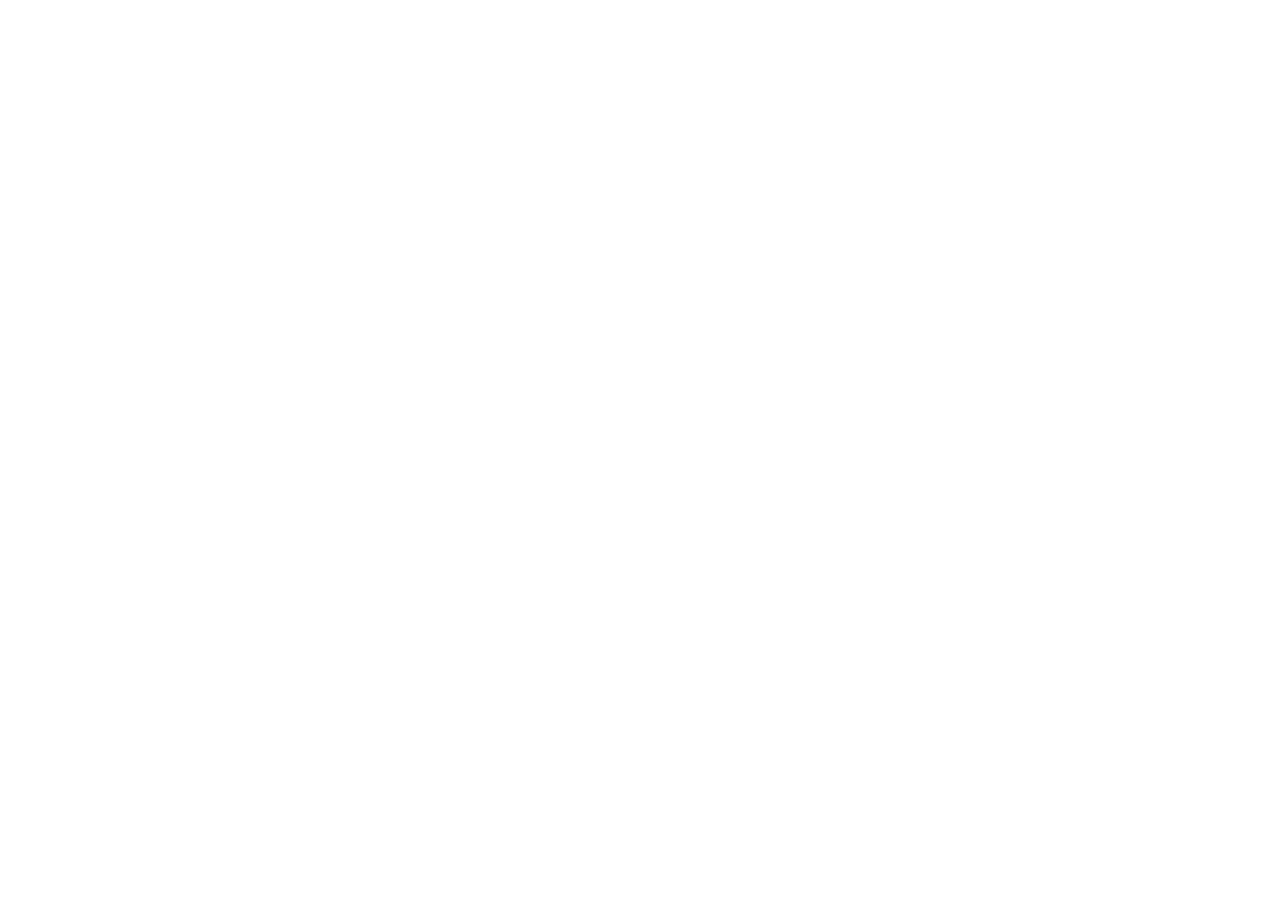
==== Codigo/app/index.html @ a0266dd5 "arquitetura de pastas" ====
<!DOCTYPE html>
<html lang="en">

<head>
    <meta charset="UTF-8">
    <meta http-equiv="X-UA-Compatible" content="IE=edge">
    <meta name="viewport" content="width=device-width, initial-scale=1.0">
    <title>Document</title>
</head>

<body>

</body>

</html>
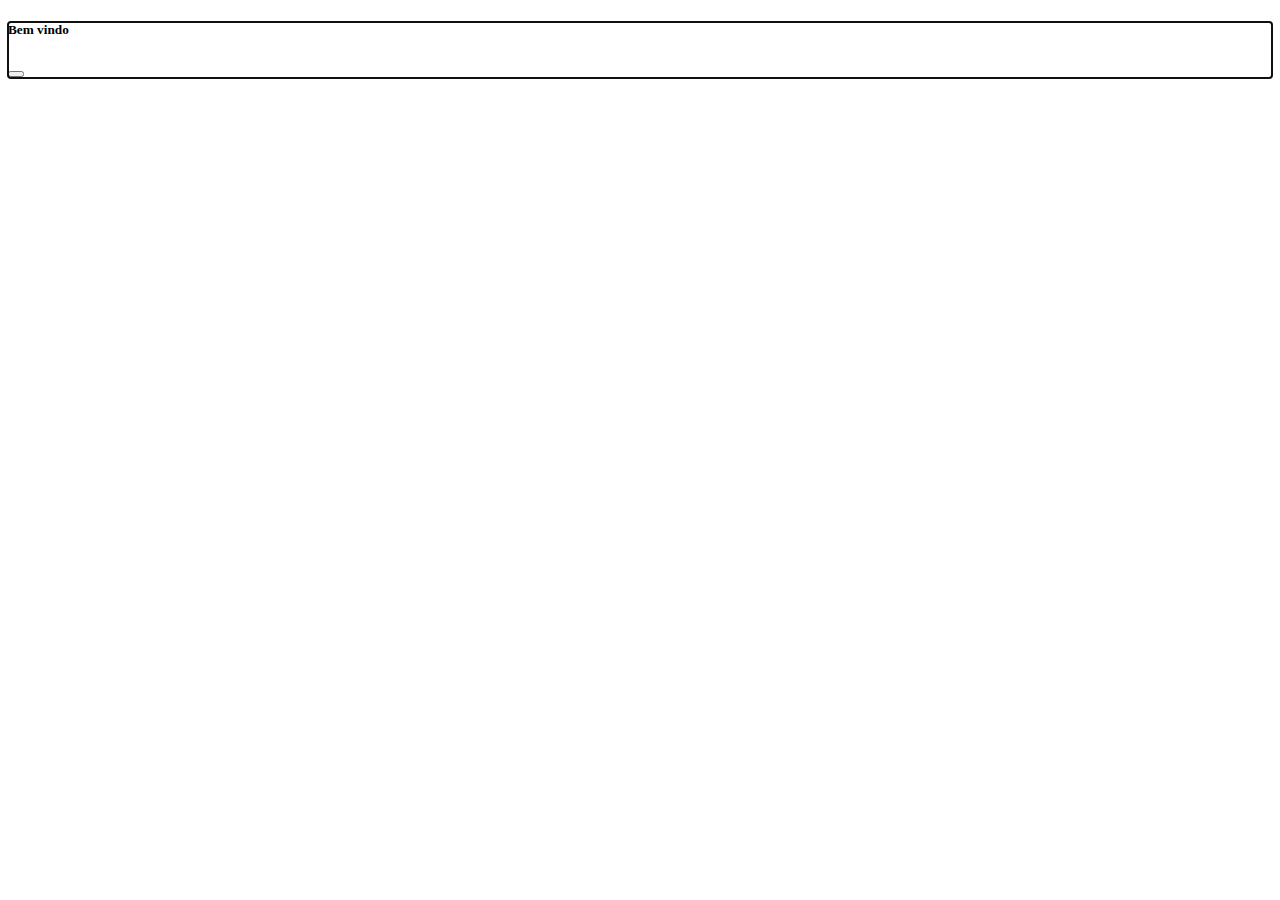
==== commit d723bb5b: "base da inteligencia do primeiro acesso" ====
--- a/Codigo/app/index.html
+++ b/Codigo/app/index.html
@@ -5,11 +5,24 @@
     <meta charset="UTF-8">
     <meta http-equiv="X-UA-Compatible" content="IE=edge">
     <meta name="viewport" content="width=device-width, initial-scale=1.0">
+    <link href="https://cdn.jsdelivr.net/npm/bootstrap@5.1.3/dist/css/bootstrap.min.css" rel="stylesheet" integrity="sha384-1BmE4kWBq78iYhFldvKuhfTAU6auU8tT94WrHftjDbrCEXSU1oBoqyl2QvZ6jIW3" crossorigin="anonymous">
     <title>Document</title>
 </head>
 
-<body>
-
+<body onload="firstAccess()">
+    <div class="modal" tabindex="-1" id="myModal" aria-hidden="true">
+        <div class="modal-dialog">
+            <div class="modal-content">
+                <div class="modal-header">
+                    <h5 class="modal-title">Bem vindo</h5>
+                    <button type="button" class="btn-close" data-bs-dismiss="modal" aria-label="Close"></button>
+                </div>
+            </div>
+        </div>
+    </div>
+    <script src="./public/js/firstAcces.js"></script>
+    <script type='text/javascript' src='https://ajax.googleapis.com/ajax/libs/jquery/1.11.3/jquery.min.js'></script>
+    <script src="https://cdn.jsdelivr.net/npm/bootstrap@4.6.0/dist/js/bootstrap.bundle.min.js"></script>
 </body>
 
 </html>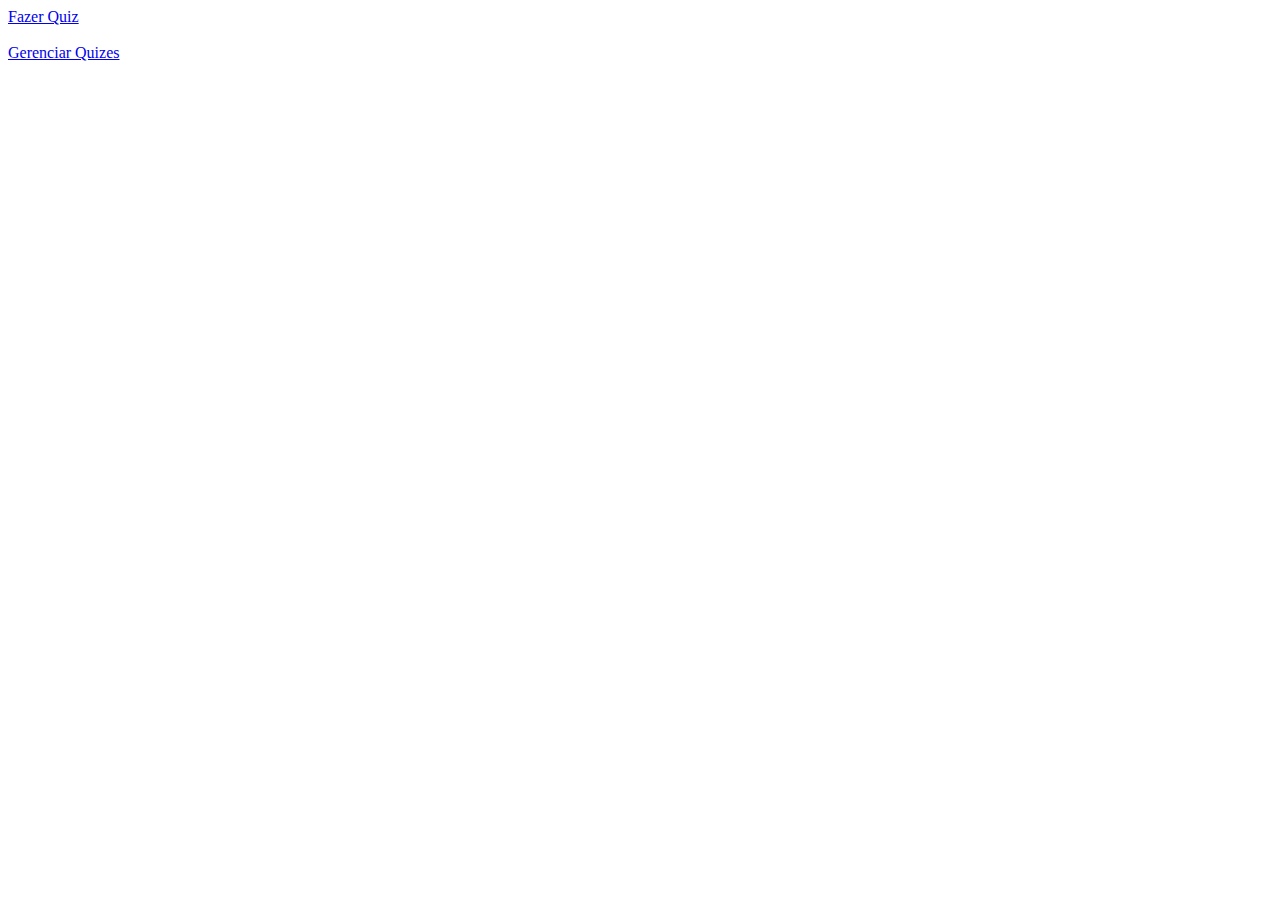
==== commit 99c5ead3: "iniciando gerenciamento de perguntas" ====
--- a/Codigo/app/index.html
+++ b/Codigo/app/index.html
@@ -5,24 +5,13 @@
     <meta charset="UTF-8">
     <meta http-equiv="X-UA-Compatible" content="IE=edge">
     <meta name="viewport" content="width=device-width, initial-scale=1.0">
-    <link href="https://cdn.jsdelivr.net/npm/bootstrap@5.1.3/dist/css/bootstrap.min.css" rel="stylesheet" integrity="sha384-1BmE4kWBq78iYhFldvKuhfTAU6auU8tT94WrHftjDbrCEXSU1oBoqyl2QvZ6jIW3" crossorigin="anonymous">
     <title>Document</title>
 </head>
 
-<body onload="firstAccess()">
-    <div class="modal" tabindex="-1" id="myModal" aria-hidden="true">
-        <div class="modal-dialog">
-            <div class="modal-content">
-                <div class="modal-header">
-                    <h5 class="modal-title">Bem vindo</h5>
-                    <button type="button" class="btn-close" data-bs-dismiss="modal" aria-label="Close"></button>
-                </div>
-            </div>
-        </div>
-    </div>
-    <script src="./public/js/firstAcces.js"></script>
-    <script type='text/javascript' src='https://ajax.googleapis.com/ajax/libs/jquery/1.11.3/jquery.min.js'></script>
-    <script src="https://cdn.jsdelivr.net/npm/bootstrap@4.6.0/dist/js/bootstrap.bundle.min.js"></script>
+<body>
+    <a href="./public/html/quiz.html">Fazer Quiz</a>
+    <br><br>
+    <a href="./public/html/quizManager.html">Gerenciar Quizes</a>
 </body>
 
 </html>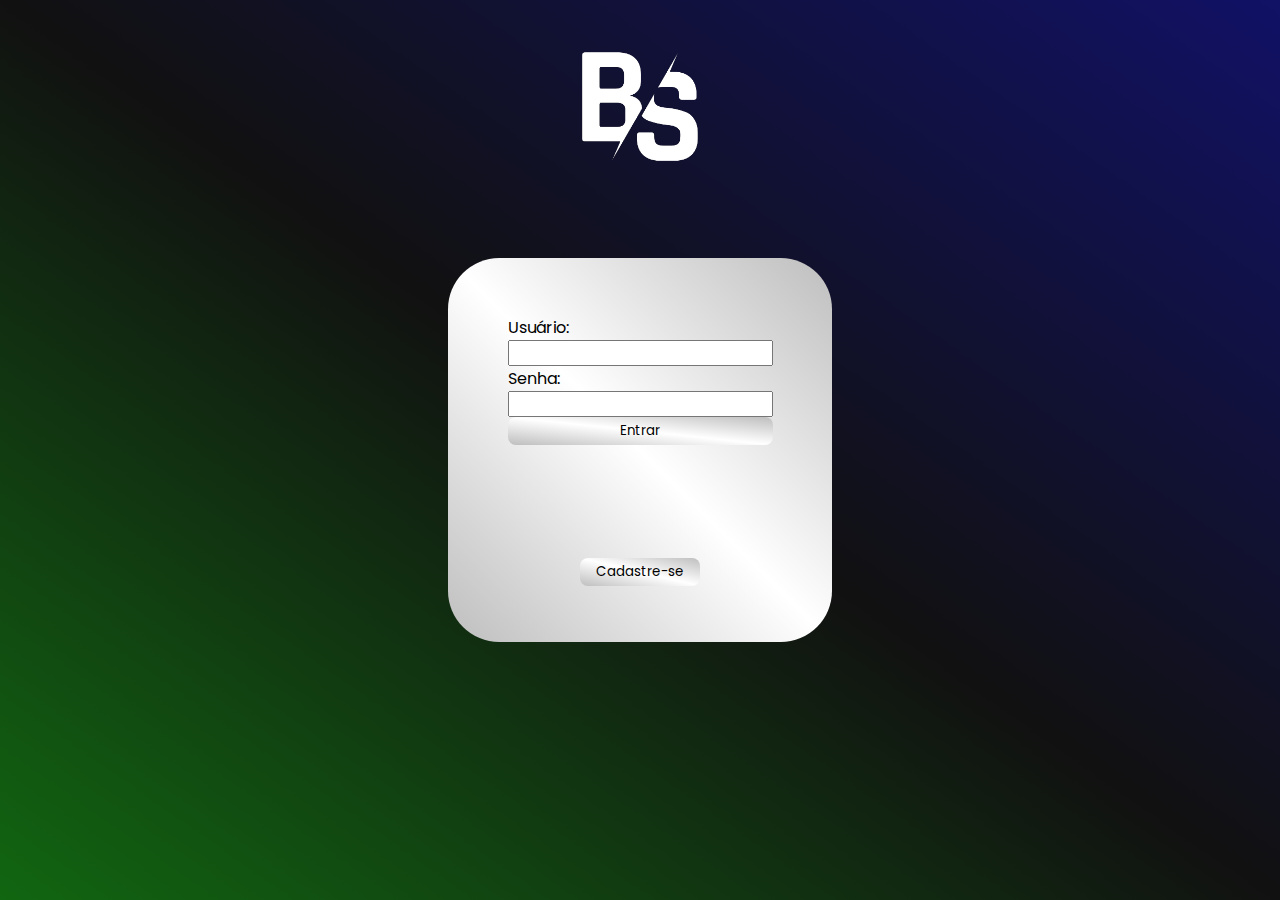
==== commit 7ff0b795: "finalizando escopo da entrega 4" ====
--- a/Codigo/app/index.html
+++ b/Codigo/app/index.html
@@ -5,13 +5,65 @@
     <meta charset="UTF-8">
     <meta http-equiv="X-UA-Compatible" content="IE=edge">
     <meta name="viewport" content="width=device-width, initial-scale=1.0">
-    <title>Document</title>
+    <link rel="preconnect" href="https://fonts.googleapis.com">
+    <link rel="preconnect" href="https://fonts.gstatic.com" crossorigin>
+    <link href="https://fonts.googleapis.com/css2?family=Poppins:wght@500&display=swap" rel="stylesheet">
+    <link rel="stylesheet" href="./public/css/global.css">
+    <link rel="stylesheet" href="./public/css/index.css">
+    <title>Login</title>
 </head>
 
 <body>
-    <a href="./public/html/quiz.html">Fazer Quiz</a>
-    <br><br>
-    <a href="./public/html/quizManager.html">Gerenciar Quizes</a>
+    <div id="loginScreen">
+        <img src="./public/img/BeSafe_logo.png">
+
+        <div class="centered">
+            <div id="login">
+                Usuário:
+                <input type="text" id="nickname">
+
+                Senha:
+                <input type="password" id="password">
+
+                <button
+                    onclick="doLogIn(document.getElementById('nickname').value, document.getElementById('password').value)">Entrar</button>
+            </div>
+
+            <div id="signin">
+                Como quer ser chamado?
+                <input type="text" id="newNickname">
+
+                Em qual email podemos contatá-lo?
+                <input type="email" id="newEmail">
+
+                <span>
+                    Insira uma senha:
+                    <!-- <svg xmlns="http://www.w3.org/2000/svg" width="16" height="16" fill="currentColor"
+                        class="bi bi-question-circle-fill" viewBox="0 0 16 16" data-bs-toggle="tooltip"
+                        title="Diferente de todas as suas outras">
+                        <path
+                            d="M16 8A8 8 0 1 1 0 8a8 8 0 0 1 16 0zM8 4a.905.905 0 0 0-.9.995l.35 3.507a.552.552 0 0 0 1.1 0l.35-3.507A.905.905 0 0 0 8 4zm.002 6a1 1 0 1 0 0 2 1 1 0 0 0 0-2z" />
+                    </svg> -->
+                </span>
+                <input type="password" id="newPass">
+
+                Repita a senha anterior:
+                <input type="password" id="repeatPass">
+
+                <button onclick="signUser()">Cadastrar</button>
+            </div>
+
+            <button id="alternate" onclick="alternateLoginView()">Cadastre-se</button>
+        </div>
+    </div>
+
+    <script src="./public/modules/database.js"></script>
+
+    <script src="./data/Users.js"></script>
+
+    <script src="./public/js/libs/aes.min.js"></script>
+
+    <script src="./public/js/login/login.js"></script>
 </body>
 
 </html>--- a/Codigo/app/public/css/global.css
+++ b/Codigo/app/public/css/global.css
@@ -0,0 +1,69 @@
+:root {
+    --main-color: linear-gradient(to top right, #116611 0%, #111111 50%, #111166 100%);
+    --radiant-main-color: linear-gradient(to right, #21be21 0%, #111111 50%, #2323c4 100%);
+    --seccondary-color: linear-gradient(to top right, #bebebe 0%, #ffffff 50%, #bebebe 100%);
+    --success-color: linear-gradient(to top right, #00c51a 0%, #005e0c 50%, #00c51a 100%);
+    --failure-color: linear-gradient(to top right, #c50000 0%, #5e0000 50%, #c50000 100%);
+    --background-color: rgb(238, 238, 238);
+    --holder-color: ;
+    --font-size-title: calc(3vh + 1vw);
+    --font-size-subtitle: calc(2vh + 1vw);
+    --font-size-text: calc(1vh + .8vw);
+    --font-size-text-mobile: calc(1.8vh + .4vw);
+}
+
+body {
+    background-color: var(--background-color);
+    -webkit-transition: .5s;
+    -moz-transition: .5s;
+    -o-transition: .5s;
+    transition: .5s;
+    font-family: 'Poppins', sans-serif;
+}
+
+body * {
+    font-family: 'Poppins', sans-serif;
+}
+
+a {
+    text-decoration: none;
+    color: black;
+    padding: 4px 16px;
+    border-radius: 8px;
+    border: 0;
+    background-image: var(--seccondary-color);
+    -webkit-transition: .5s;
+    -moz-transition: .5s;
+    -o-transition: .5s;
+    transition: .5s;
+    display: flex;
+    justify-content: center;
+    align-items: center;
+}
+
+a:hover {
+    color: white;
+    background-image: var(--main-color);
+}
+
+button {
+    text-decoration: none;
+    color: black;
+    padding: 4px 16px;
+    border-radius: 8px;
+    border: 0;
+    background-image: var(--seccondary-color);
+    -webkit-transition: .5s;
+    -moz-transition: .5s;
+    -o-transition: .5s;
+    transition: .5s;
+}
+
+h3 {
+    margin: 0;
+}
+
+.progress-bar {
+    background-color: transparent;
+    background-image: var(--radiant-main-color);
+}--- a/Codigo/app/public/css/index.css
+++ b/Codigo/app/public/css/index.css
@@ -0,0 +1,59 @@
+img {
+    position: absolute;
+    width: 25vw;
+    left: 37.5vw;
+    top: 0;
+}
+
+#loginScreen {
+    position: absolute;
+    left: 0;
+    top: 0;
+    width: 100vw;
+    height: 100vh;
+    display: flex;
+    align-items: center;
+    justify-content: center;
+    background-image: var(--main-color);
+}
+
+.centered {
+    width: 30vw;
+    height: 30vw;
+    display: flex;
+    align-items: center;
+    justify-content: space-around;
+    flex-flow: column nowrap;
+    background-image: var(--seccondary-color);
+    border-radius: 4vw;
+}
+
+#login, #signin {
+    display: flex;
+    align-items: space-around;
+    justify-content: flex-start;
+    flex-flow: column nowrap;
+}
+
+#signin span {
+    display: flex;
+    flex-flow: row nowrap;
+    justify-content: space-between;
+}
+
+#signin span svg {
+    margin-top: 4px;
+}
+
+@media screen  and (max-width: 799px) {
+    img {
+        width: 70vw;
+        left: 15vw;
+        top: 1vh;
+    }
+
+    .centered {
+        width: 90vw;
+        height: 90vw;
+    }
+}